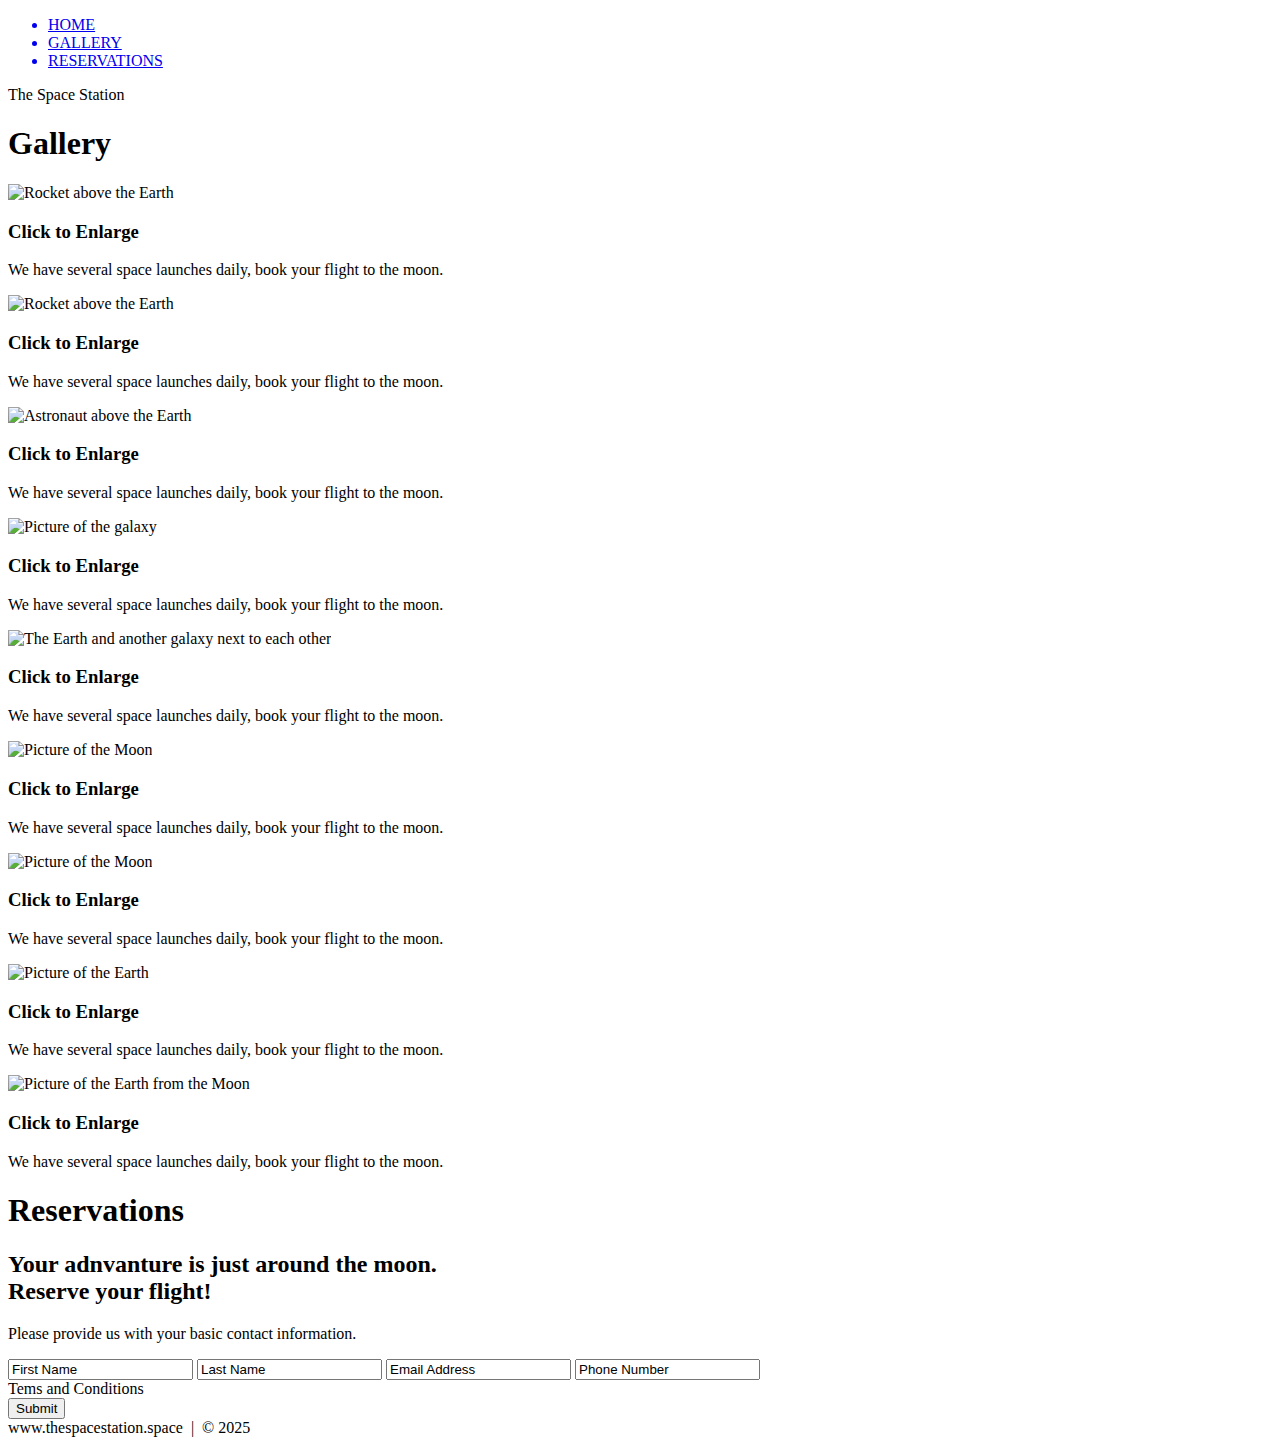
==== One_page_site/index.html @ 695b520e "add" ====
<!DOCTYPE html>
<html lang ="en">
	<head>
		<title>The Space Station</title>
		<link rel="stylesheet" type="text/css" href="****.css">
	</head>
	<body>

		<!-- NAV BAR -->
		<div>
			<div>
				<ul>
					<a href="#home"><li>HOME</li></a>
					<a href="#gallery"><li>GALLERY</li></a>
					<a href="#contact"><li>RESERVATIONS</li></a>
				</ul>
			</div>
		</div>
		<!-- NAV BAR END-->
		
		<!-- HOME -->
		<div id="home">
			<div>
				<div>
					<span>The Space Station</span>
				</div>
			</div>
		</div>
		<!-- HOME END -->
		
		<!-- GALLERY -->
		<section>
			<div id="gallery">
				<h1>Gallery</h1>
				<div>
					
					<!-- PHOTOS 1 -->
					<div>
						<div>
							<img src="images/thumb/thumbnail_1.jpg" alt="Rocket above the Earth">
							<div>
								<h3>Click to Enlarge</h3>
								<p>We have several space launches daily, book your flight to the moon.</p>
							</div>
						</div>
					</div>
					<!-- PHOTOS 1 END -->
					
					<!-- PHOTOS 2 -->
					<div>
						<div>
							<img src="images/thumb/thumbnail_2.jpg" alt="Rocket above the Earth">
							<div>
								<h3>Click to Enlarge</h3>
								<p>We have several space launches daily, book your flight to the moon.</p>
							</div>
						</div>
					</div>
					<!-- PHOTOS 2 END -->
					
					<!-- PHOTOS 3 -->
					<div>
						<div>
							<img src="images/thumb/thumbnail_3.jpg" alt="Astronaut above the Earth">
							<div>
								<h3>Click to Enlarge</h3>
								<p>We have several space launches daily, book your flight to the moon.</p>
							</div>
						</div>
					</div>
					<!-- PHOTOS 3 END -->
					
					<!-- PHOTOS 4 -->
					<div>
						<div>
							<img src="images/thumb/thumbnail_4.jpg" alt="Picture of the galaxy">
							<div>
								<h3>Click to Enlarge</h3>
								<p>We have several space launches daily, book your flight to the moon.</p>
							</div>
						</div>
					</div>
					<!-- PHOTOS 4 END -->
					
					<!-- PHOTOS 5 -->
					<div>
						<div>
							<img src="images/thumb/thumbnail_5.jpg" alt="The Earth and another galaxy next to each other">
							<div>
								<h3>Click to Enlarge</h3>
								<p>We have several space launches daily, book your flight to the moon.</p>
							</div>
						</div>
					</div>
					<!-- PHOTOS 5 END -->
					
					<!-- PHOTOS 6 -->
					<div>
						<div>
							<img src="images/thumb/thumbnail_6.jpg" alt="Picture of the Moon">
							<div>
								<h3>Click to Enlarge</h3>
								<p>We have several space launches daily, book your flight to the moon.</p>
							</div>
						</div>
					</div>
					<!-- PHOTOS 6 END -->
					
					<!-- PHOTOS 7 -->
					<div>
						<div>
							<img src="images/thumb/thumbnail_7.jpg" alt="Picture of the Moon">
							<div>
								<h3>Click to Enlarge</h3>
								<p>We have several space launches daily, book your flight to the moon.</p>
							</div>
						</div>
					</div>
					<!-- PHOTOS 7 END -->
					
					<!-- PHOTOS 8 -->
					<div>
						<div>
							<img src="images/thumb/thumbnail_8.jpg" alt="Picture of the Earth">
							<div>
								<h3>Click to Enlarge</h3>
								<p>We have several space launches daily, book your flight to the moon.</p>
							</div>
						</div>
					</div>
					<!-- PHOTOS 8 END -->
					
					<!-- PHOTOS 9 -->
					<div>
						<div>
							<img src="images/thumb/thumbnail_9.jpg" alt="Picture of the Earth from the Moon">
							<div>
								<h3>Click to Enlarge</h3>
								<p>We have several space launches daily, book your flight to the moon.</p>
							</div>
						</div>
					</div>
					<!-- PHOTOS 9 END -->
					
				</div>
			</div>
		</section>
		<!-- GALLERY END -->
		
		<!-- RESERVATIONS -->
		<section>
			<div id="contact">
				<div>
					<h1>Reservations</h1>
					<div>
						<h2><span>Your adnvanture is just around the moon.</span>
							<br />Reserve your flight!
						</h2>
						<p>
							Please provide us with your basic contact information.
						</p>
						<div>
							<form action"" method="post">
								<input class="rsvp" type="text" value ="First Name">
								<input class="rsvp" type="text" value ="Last Name">
								<input class="rsvp" type="text" value ="Email Address">
								<input class="rsvp" type="text" value ="Phone Number">
								<div class="form-spacer">
									<label class="terms">Tems and Conditions</label>
								</div>
								<div>
									<input type="submit" value="Submit">
								</div>
							</form>
						</div>
					</div>
				</div>
			</div>
		</section>
		<!-- RESERVATIONS END -->
		
		<!-- FOOTER -->
		<div>
			www.thespacestation.space &nbsp;|&nbsp; &copy; 2025
		</div>
		<!-- FOOTER END -->
	</body>
</html>
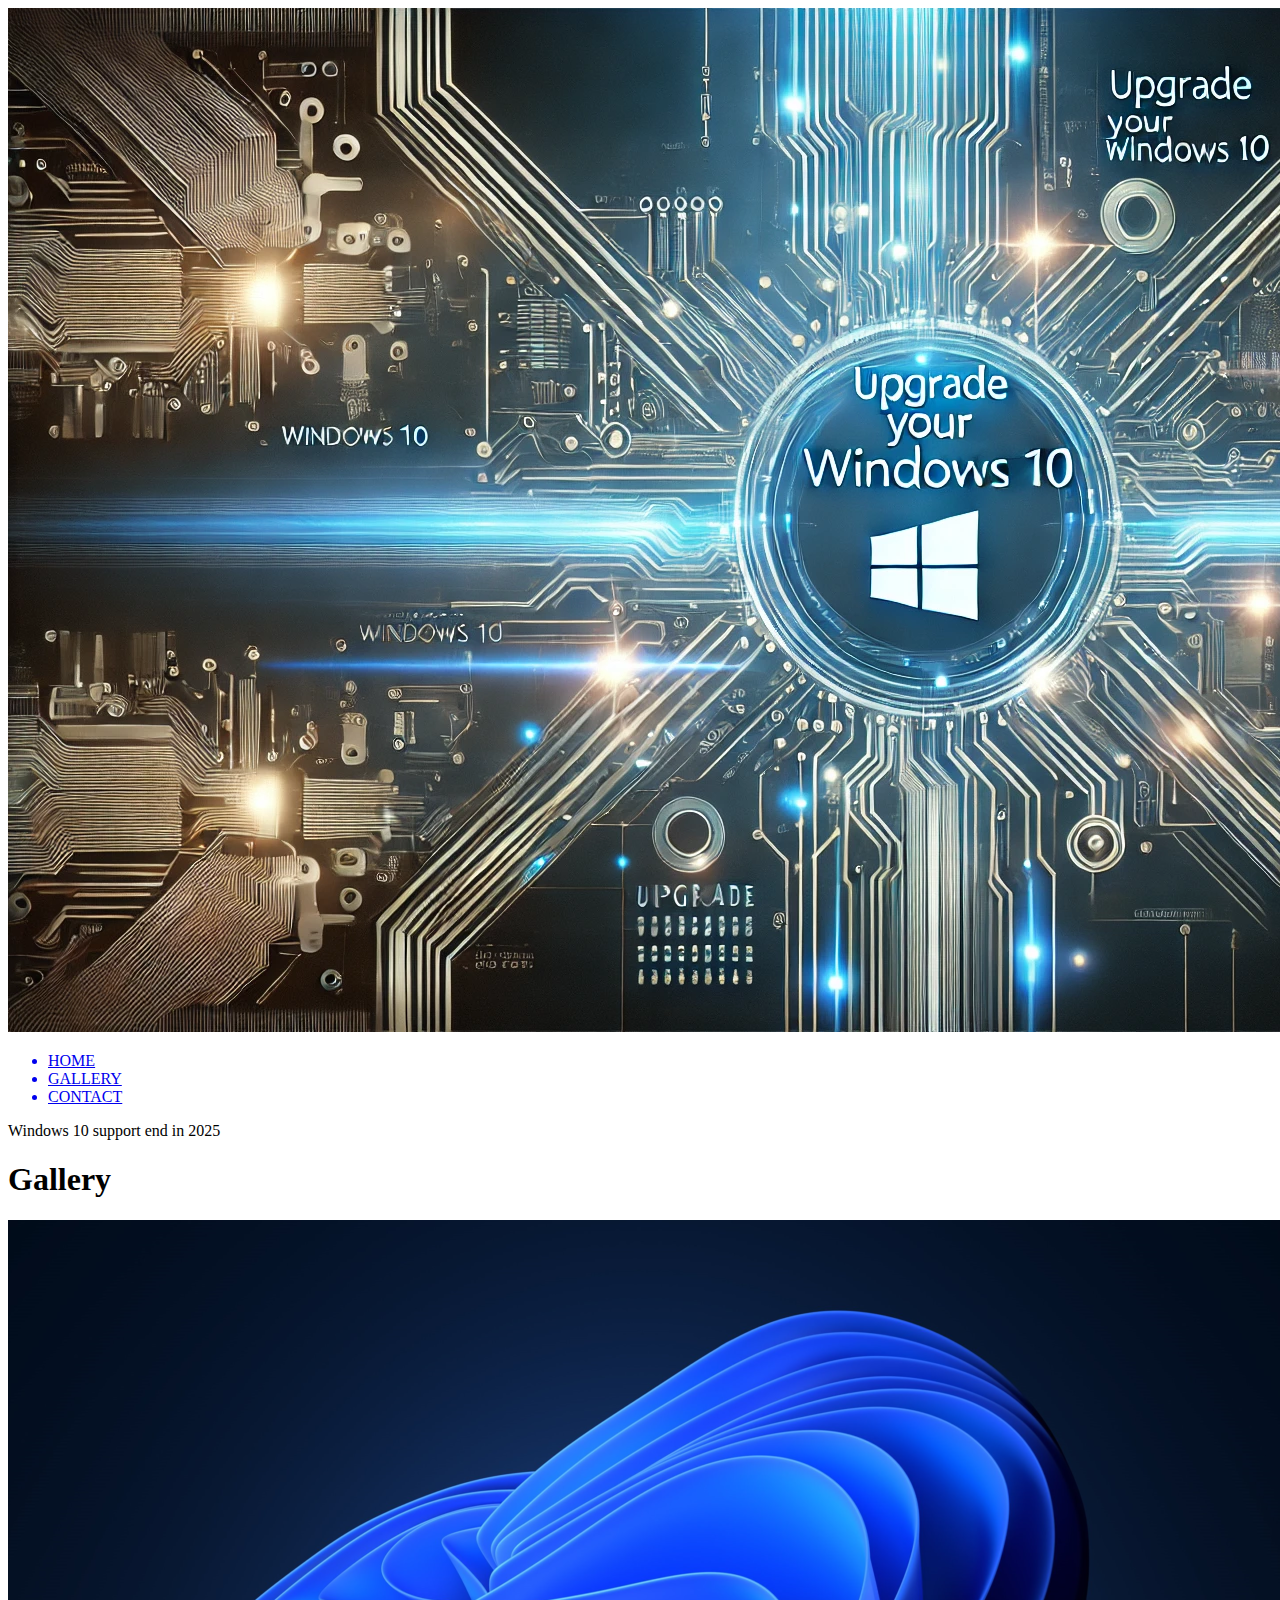
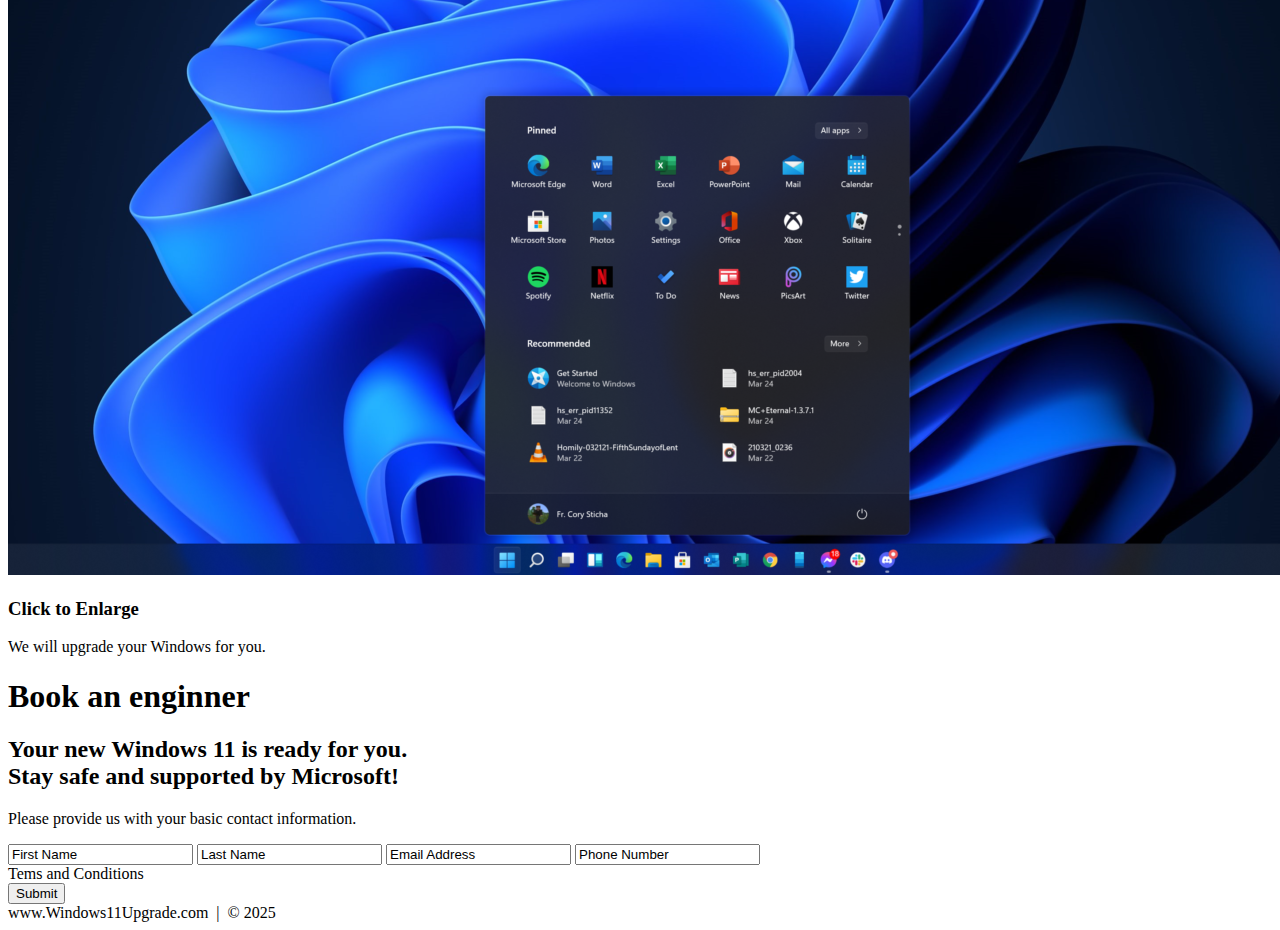
==== commit 6d27cb84: "add" ====
--- a/One_page_site/index.html
+++ b/One_page_site/index.html
@@ -1,18 +1,24 @@
 <!DOCTYPE html>
 <html lang ="en">
 	<head>
-		<title>The Space Station</title>
-		<link rel="stylesheet" type="text/css" href="****.css">
+		<title>Upgrade Your Windows 10</title>
+		<link rel="stylesheet" type="text/css" href="styles.css">
 	</head>
 	<body>
 
+		<!-- WIN 10 support -->
+		<div id="top_logo">
+			<img src="images/Win10upgrade.png" alt="Windoes 10 Upgrade Logo">
+		</div>
+		<!-- WIN 10 support END-->
+		
 		<!-- NAV BAR -->
 		<div>
 			<div>
 				<ul>
 					<a href="#home"><li>HOME</li></a>
 					<a href="#gallery"><li>GALLERY</li></a>
-					<a href="#contact"><li>RESERVATIONS</li></a>
+					<a href="#contact"><li>CONTACT</li></a>
 				</ul>
 			</div>
 		</div>
@@ -22,7 +28,7 @@
 		<div id="home">
 			<div>
 				<div>
-					<span>The Space Station</span>
+					<span>Windows 10 support end in 2025</span>
 				</div>
 			</div>
 		</div>
@@ -37,110 +43,14 @@
 					<!-- PHOTOS 1 -->
 					<div>
 						<div>
-							<img src="images/thumb/thumbnail_1.jpg" alt="Rocket above the Earth">
+							<img src="images/thumb/Windows11.png" alt="Your new Windows 11">
 							<div>
 								<h3>Click to Enlarge</h3>
-								<p>We have several space launches daily, book your flight to the moon.</p>
+								<p>We will upgrade your Windows for you.</p>
 							</div>
 						</div>
 					</div>
 					<!-- PHOTOS 1 END -->
-					
-					<!-- PHOTOS 2 -->
-					<div>
-						<div>
-							<img src="images/thumb/thumbnail_2.jpg" alt="Rocket above the Earth">
-							<div>
-								<h3>Click to Enlarge</h3>
-								<p>We have several space launches daily, book your flight to the moon.</p>
-							</div>
-						</div>
-					</div>
-					<!-- PHOTOS 2 END -->
-					
-					<!-- PHOTOS 3 -->
-					<div>
-						<div>
-							<img src="images/thumb/thumbnail_3.jpg" alt="Astronaut above the Earth">
-							<div>
-								<h3>Click to Enlarge</h3>
-								<p>We have several space launches daily, book your flight to the moon.</p>
-							</div>
-						</div>
-					</div>
-					<!-- PHOTOS 3 END -->
-					
-					<!-- PHOTOS 4 -->
-					<div>
-						<div>
-							<img src="images/thumb/thumbnail_4.jpg" alt="Picture of the galaxy">
-							<div>
-								<h3>Click to Enlarge</h3>
-								<p>We have several space launches daily, book your flight to the moon.</p>
-							</div>
-						</div>
-					</div>
-					<!-- PHOTOS 4 END -->
-					
-					<!-- PHOTOS 5 -->
-					<div>
-						<div>
-							<img src="images/thumb/thumbnail_5.jpg" alt="The Earth and another galaxy next to each other">
-							<div>
-								<h3>Click to Enlarge</h3>
-								<p>We have several space launches daily, book your flight to the moon.</p>
-							</div>
-						</div>
-					</div>
-					<!-- PHOTOS 5 END -->
-					
-					<!-- PHOTOS 6 -->
-					<div>
-						<div>
-							<img src="images/thumb/thumbnail_6.jpg" alt="Picture of the Moon">
-							<div>
-								<h3>Click to Enlarge</h3>
-								<p>We have several space launches daily, book your flight to the moon.</p>
-							</div>
-						</div>
-					</div>
-					<!-- PHOTOS 6 END -->
-					
-					<!-- PHOTOS 7 -->
-					<div>
-						<div>
-							<img src="images/thumb/thumbnail_7.jpg" alt="Picture of the Moon">
-							<div>
-								<h3>Click to Enlarge</h3>
-								<p>We have several space launches daily, book your flight to the moon.</p>
-							</div>
-						</div>
-					</div>
-					<!-- PHOTOS 7 END -->
-					
-					<!-- PHOTOS 8 -->
-					<div>
-						<div>
-							<img src="images/thumb/thumbnail_8.jpg" alt="Picture of the Earth">
-							<div>
-								<h3>Click to Enlarge</h3>
-								<p>We have several space launches daily, book your flight to the moon.</p>
-							</div>
-						</div>
-					</div>
-					<!-- PHOTOS 8 END -->
-					
-					<!-- PHOTOS 9 -->
-					<div>
-						<div>
-							<img src="images/thumb/thumbnail_9.jpg" alt="Picture of the Earth from the Moon">
-							<div>
-								<h3>Click to Enlarge</h3>
-								<p>We have several space launches daily, book your flight to the moon.</p>
-							</div>
-						</div>
-					</div>
-					<!-- PHOTOS 9 END -->
 					
 				</div>
 			</div>
@@ -151,10 +61,10 @@
 		<section>
 			<div id="contact">
 				<div>
-					<h1>Reservations</h1>
+					<h1>Book an enginner</h1>
 					<div>
-						<h2><span>Your adnvanture is just around the moon.</span>
-							<br />Reserve your flight!
+						<h2><span>Your new Windows 11 is ready for you.</span>
+							<br />Stay safe and supported by Microsoft!
 						</h2>
 						<p>
 							Please provide us with your basic contact information.
@@ -181,7 +91,7 @@
 		
 		<!-- FOOTER -->
 		<div>
-			www.thespacestation.space &nbsp;|&nbsp; &copy; 2025
+			www.Windows11Upgrade.com &nbsp;|&nbsp; &copy; 2025
 		</div>
 		<!-- FOOTER END -->
 	</body>
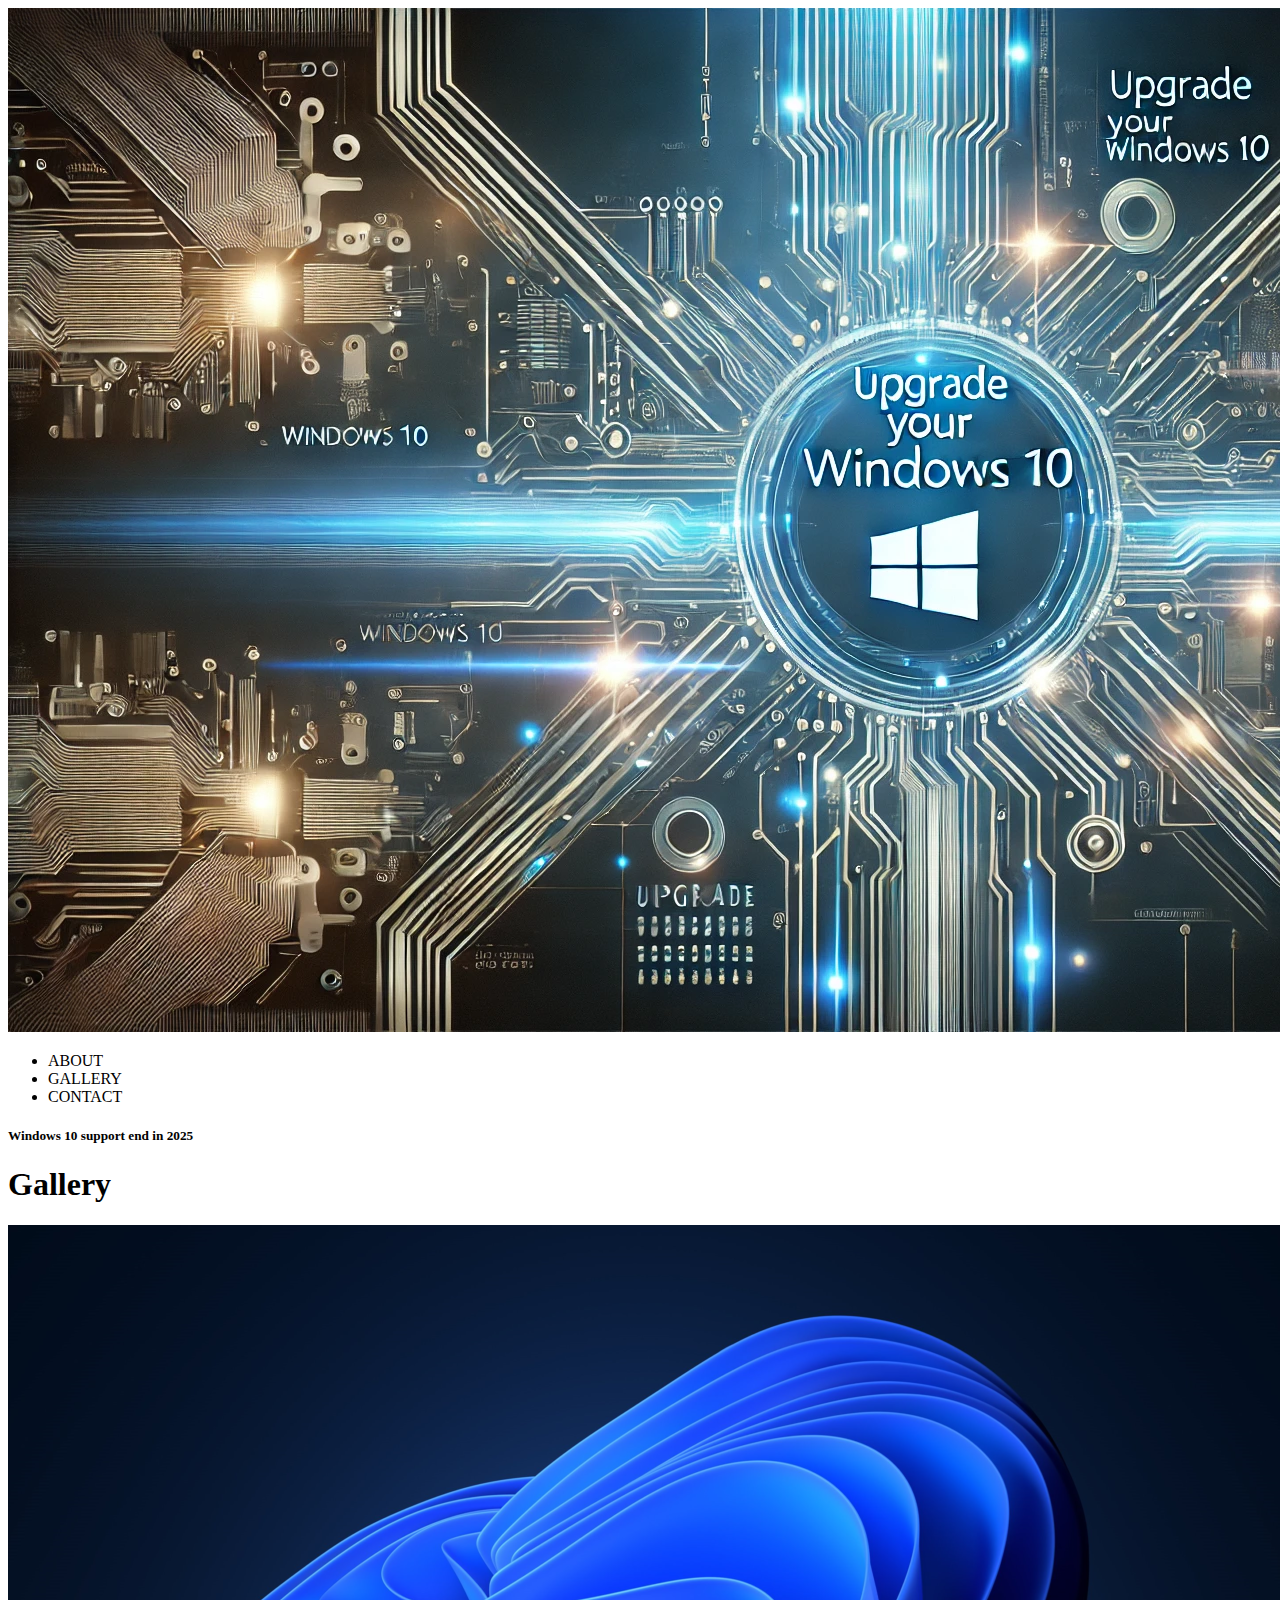
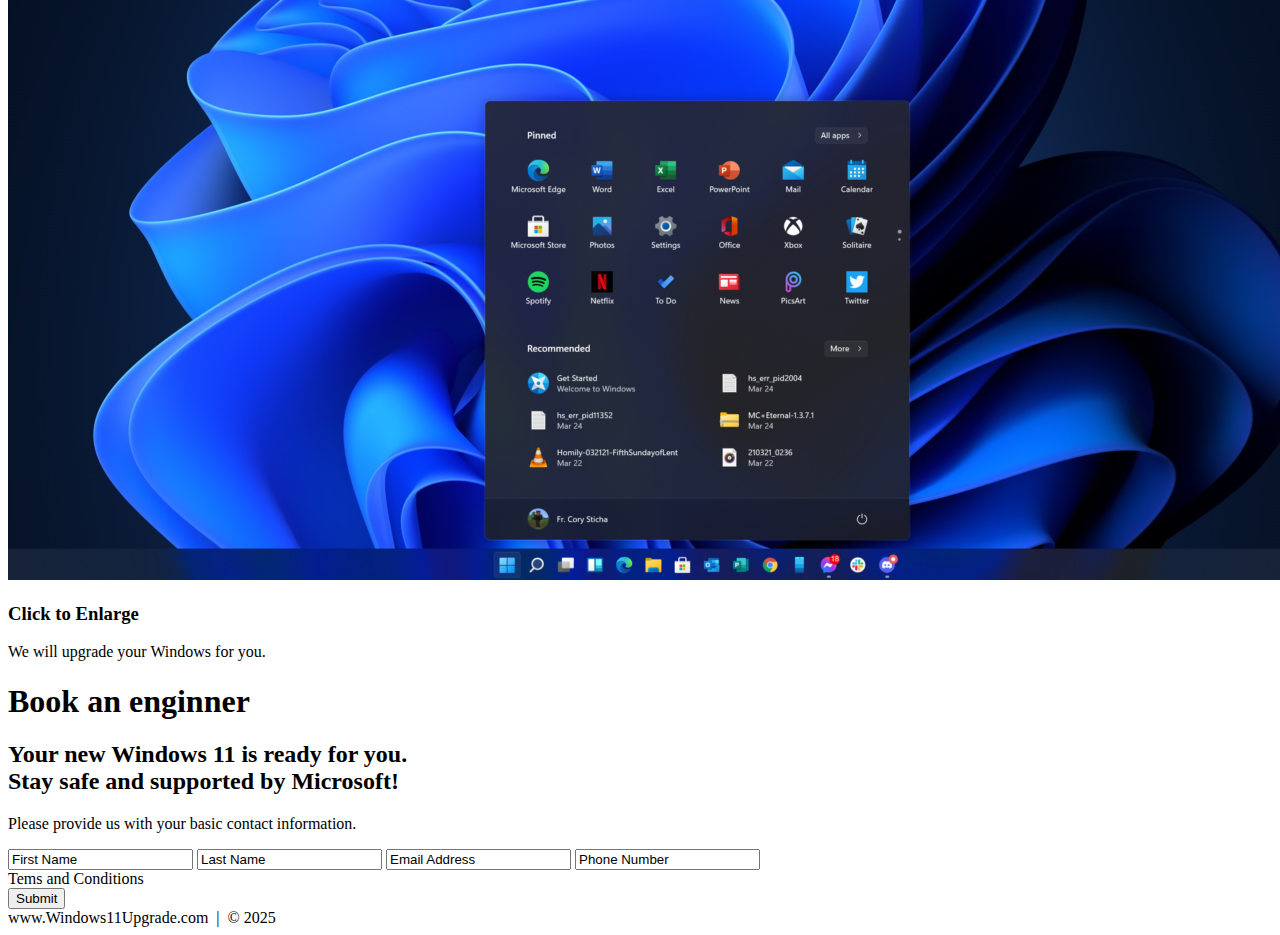
==== commit bfd3f173: "add" ====
--- a/One_page_site/index.html
+++ b/One_page_site/index.html
@@ -2,97 +2,106 @@
 <html lang ="en">
 	<head>
 		<title>Upgrade Your Windows 10</title>
-		<link rel="stylesheet" type="text/css" href="styles.css">
+		<link rel="stylesheet" href="C:\Users\BohusSERVER\OneDrive\Documents\GitHub\HTML & CSS Learning\Basic_HTML_and_CSS\One_page_site\css\styles.css">
 	</head>
 	<body>
+		<div class="whole_body">
 
-		<!-- WIN 10 support -->
-		<div id="top_logo">
-			<img src="images/Win10upgrade.png" alt="Windoes 10 Upgrade Logo">
-		</div>
-		<!-- WIN 10 support END-->
-		
-		<!-- NAV BAR -->
-		<div>
+			<!-- WIN 10 logo -->
+			<section id="logo">
+				<div id="top_logo">
+					<img id="logo" src="images/Win10upgrade.png" alt="Windows 10 Upgrade Logo">
+				</div>
+			</section>
+			<!-- WIN 10 support END-->
+			
 			<div>
-				<ul>
-					<a href="#home"><li>HOME</li></a>
-					<a href="#gallery"><li>GALLERY</li></a>
-					<a href="#contact"><li>CONTACT</li></a>
-				</ul>
-			</div>
-		</div>
-		<!-- NAV BAR END-->
-		
-		<!-- HOME -->
-		<div id="home">
-			<div>
-				<div>
-					<span>Windows 10 support end in 2025</span>
+				<!-- NAV BAR -->
+				<div id="bar">
+					<nav id="navbar">
+						<ul>
+							<a href="#about"></a><li>ABOUT</li>
+							<a href="#gallery"></a><li>GALLERY</li>
+							<a href="#contact"></a><li>CONTACT</li>
+						</ul>
+					</nav>
 				</div>
-			</div>
-		</div>
-		<!-- HOME END -->
-		
-		<!-- GALLERY -->
-		<section>
-			<div id="gallery">
-				<h1>Gallery</h1>
-				<div>
-					
-					<!-- PHOTOS 1 -->
+				<!-- NAV BAR END-->
+				
+				<!-- ABOUT -->
+				<section id="about">
 					<div>
 						<div>
-							<img src="images/thumb/Windows11.png" alt="Your new Windows 11">
 							<div>
-								<h3>Click to Enlarge</h3>
-								<p>We will upgrade your Windows for you.</p>
+								<h5>Windows 10 support end in 2025</h5>
+								<span></span>
 							</div>
 						</div>
 					</div>
-					<!-- PHOTOS 1 END -->
-					
-				</div>
-			</div>
-		</section>
-		<!-- GALLERY END -->
-		
-		<!-- RESERVATIONS -->
-		<section>
-			<div id="contact">
-				<div>
-					<h1>Book an enginner</h1>
+				</section>
+				<!-- ABOUT END -->
+				
+				<!-- GALLERY -->
+				<section id="gallery">
 					<div>
-						<h2><span>Your new Windows 11 is ready for you.</span>
-							<br />Stay safe and supported by Microsoft!
-						</h2>
-						<p>
-							Please provide us with your basic contact information.
-						</p>
+						<h1>Gallery</h1>
 						<div>
-							<form action"" method="post">
-								<input class="rsvp" type="text" value ="First Name">
-								<input class="rsvp" type="text" value ="Last Name">
-								<input class="rsvp" type="text" value ="Email Address">
-								<input class="rsvp" type="text" value ="Phone Number">
-								<div class="form-spacer">
-									<label class="terms">Tems and Conditions</label>
+							
+							<!-- PHOTOS 1 -->
+							<div>
+								<div>
+									<img id="win11" src="images/thumb/Windows11.png" alt="Your new Windows 11">
+									<div>
+										<h3>Click to Enlarge</h3>
+										<p>We will upgrade your Windows for you.</p>
+									</div>
 								</div>
-								<div>
-									<input type="submit" value="Submit">
-								</div>
-							</form>
+							</div>
+							<!-- PHOTOS 1 END -->
+							
 						</div>
 					</div>
+				</section>
+				<!-- GALLERY END -->
+				
+				<!-- CONTACT -->
+				<section id="contact">
+					<div>
+						<div>
+							<h1>Book an enginner</h1>
+							<div>
+								<h2><span>Your new Windows 11 is ready for you.</span>
+									<br />Stay safe and supported by Microsoft!
+								</h2>
+								<p>
+									Please provide us with your basic contact information.
+								</p>
+								<div>
+									<form action"" method="post">
+										<input class="rsvp" type="text" value ="First Name">
+										<input class="rsvp" type="text" value ="Last Name">
+										<input class="rsvp" type="text" value ="Email Address">
+										<input class="rsvp" type="text" value ="Phone Number">
+										<div class="form-spacer">
+											<label class="terms">Tems and Conditions</label>
+										</div>
+										<div>
+											<input type="submit" value="Submit">
+										</div>
+									</form>
+								</div>
+							</div>
+						</div>
+					</div>
+				</section>
+				<!-- CONTACT END -->
+				
+				<!-- FOOTER -->
+				<div id="footer">
+					www.Windows11Upgrade.com &nbsp;|&nbsp; &copy; 2025
 				</div>
+				<!-- FOOTER END -->
 			</div>
-		</section>
-		<!-- RESERVATIONS END -->
-		
-		<!-- FOOTER -->
-		<div>
-			www.Windows11Upgrade.com &nbsp;|&nbsp; &copy; 2025
 		</div>
-		<!-- FOOTER END -->
 	</body>
 </html>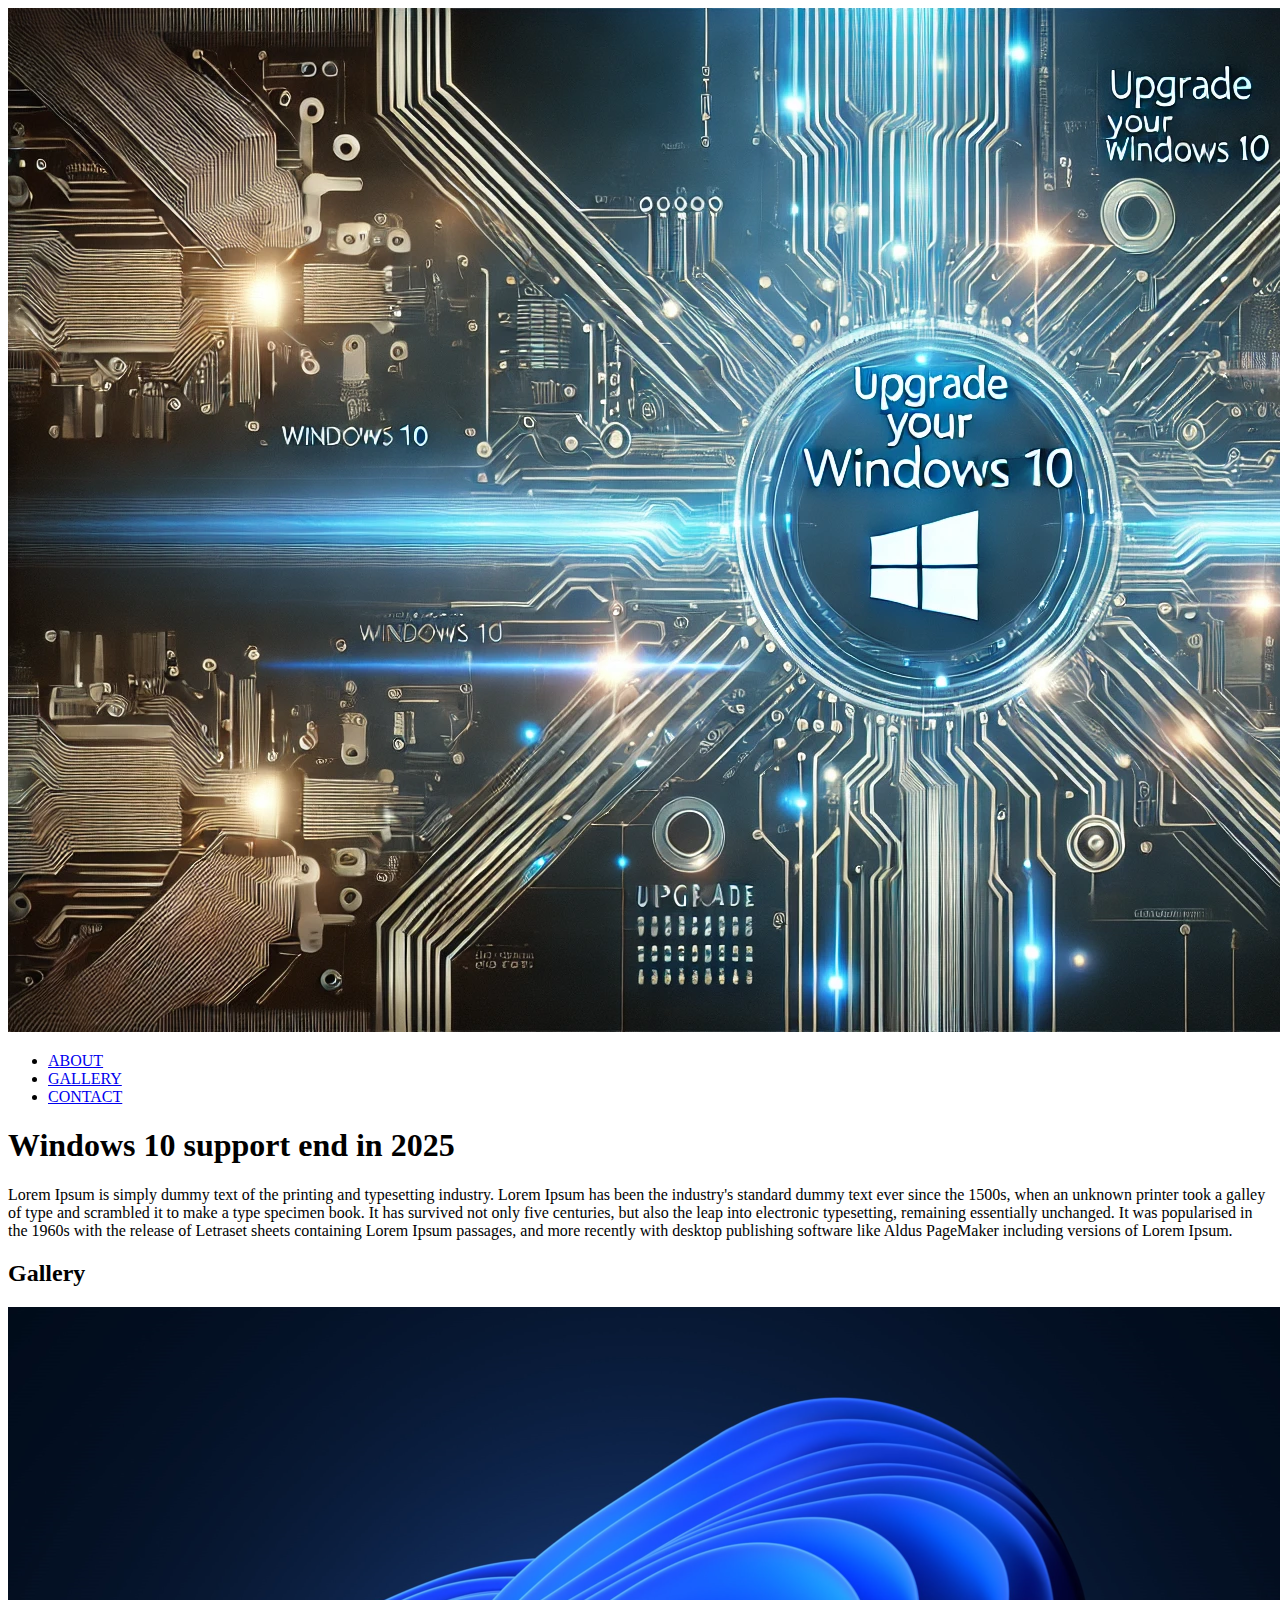
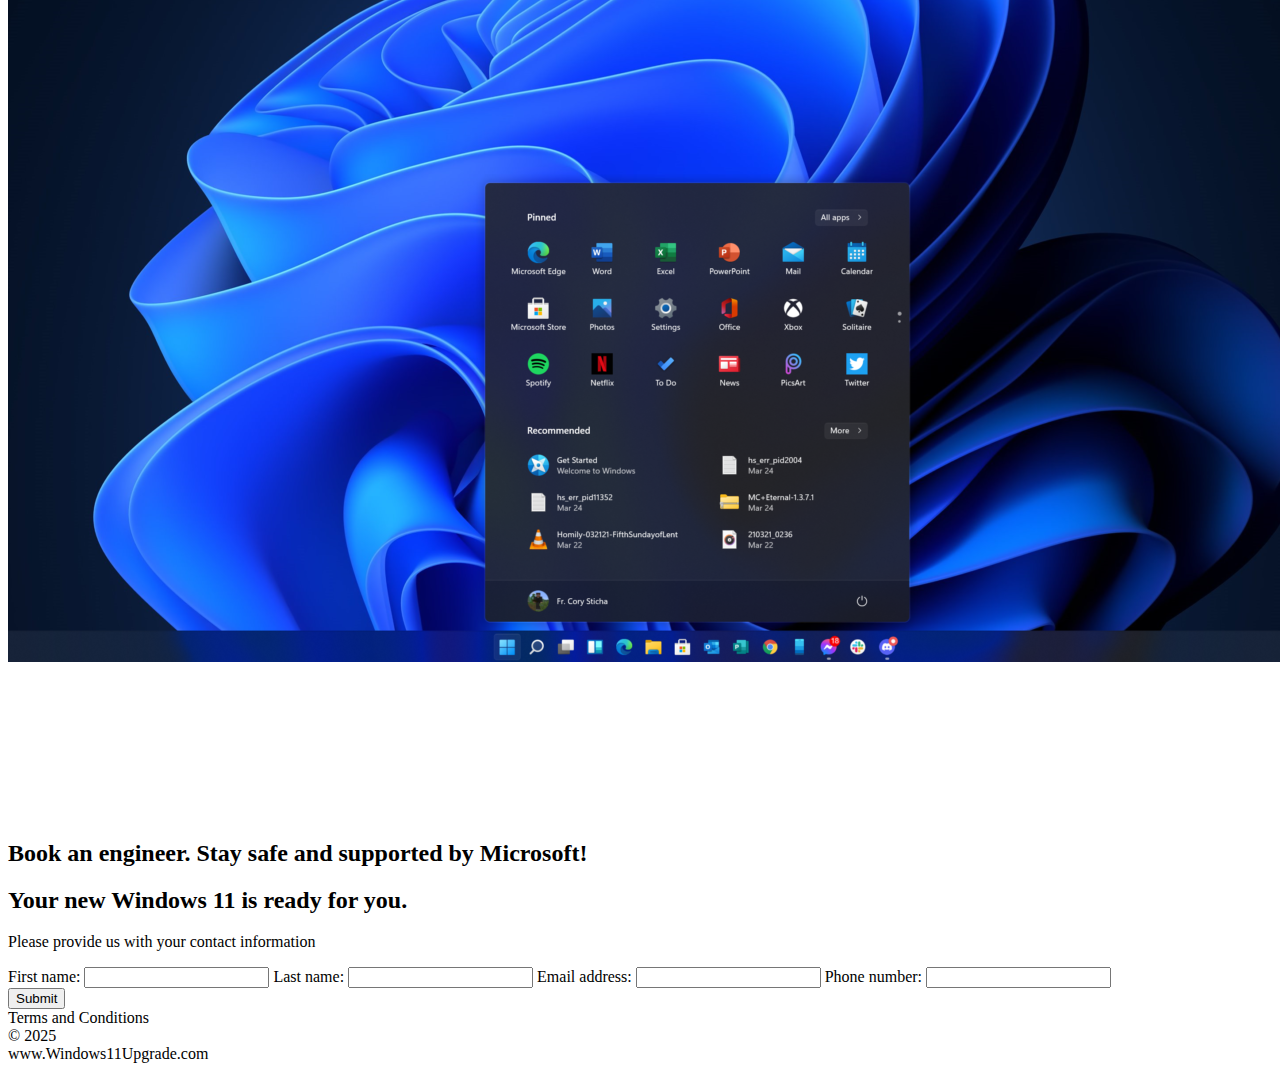
==== commit df640f77: "Final one page site" ====
--- a/One_page_site/index.html
+++ b/One_page_site/index.html
@@ -1,6 +1,8 @@
 <!DOCTYPE html>
 <html lang ="en">
 	<head>
+		<meta charset="UTF-8"/>
+		<meta name="viewport" content="width=device-width, initial-scale=1.0">
 		<title>Upgrade Your Windows 10</title>
 		<link rel="stylesheet" href="C:\Users\BohusSERVER\OneDrive\Documents\GitHub\HTML & CSS Learning\Basic_HTML_and_CSS\One_page_site\css\styles.css">
 	</head>
@@ -8,21 +10,21 @@
 		<div class="whole_body">
 
 			<!-- WIN 10 logo -->
-			<section id="logo">
+			<section>
 				<div id="top_logo">
-					<img id="logo" src="images/Win10upgrade.png" alt="Windows 10 Upgrade Logo">
+					<img id="Win10upgradeLogo" src="images/Win10upgrade.png" alt="Windows 10 Upgrade Logo">
 				</div>
 			</section>
 			<!-- WIN 10 support END-->
 			
-			<div>
+			<div id="above_bar">
 				<!-- NAV BAR -->
-				<div id="bar">
+				<div id="bar" class="move">
 					<nav id="navbar">
 						<ul>
-							<a href="#about"></a><li>ABOUT</li>
-							<a href="#gallery"></a><li>GALLERY</li>
-							<a href="#contact"></a><li>CONTACT</li>
+							<li><a href="#about">ABOUT</a></li>
+							<li><a href="#gallery">GALLERY</a></li>
+							<li><a href="#contact">CONTACT</a></li>
 						</ul>
 					</nav>
 				</div>
@@ -30,13 +32,9 @@
 				
 				<!-- ABOUT -->
 				<section id="about">
-					<div>
-						<div>
-							<div>
-								<h5>Windows 10 support end in 2025</h5>
-								<span></span>
-							</div>
-						</div>
+					<div class="move">
+						<h1>Windows 10 support end in 2025</h1>
+						<span>Lorem Ipsum is simply dummy text of the printing and typesetting industry. Lorem Ipsum has been the industry's standard dummy text ever since the 1500s, when an unknown printer took a galley of type and scrambled it to make a type specimen book. It has survived not only five centuries, but also the leap into electronic typesetting, remaining essentially unchanged. It was popularised in the 1960s with the release of Letraset sheets containing Lorem Ipsum passages, and more recently with desktop publishing software like Aldus PageMaker including versions of Lorem Ipsum.</span>
 					</div>
 				</section>
 				<!-- ABOUT END -->
@@ -44,21 +42,21 @@
 				<!-- GALLERY -->
 				<section id="gallery">
 					<div>
-						<h1>Gallery</h1>
-						<div>
+						<h2>Gallery</h2>
+						<div id="makeinline" class="move">
 							
-							<!-- PHOTOS 1 -->
-							<div>
-								<div>
-									<img id="win11" src="images/thumb/Windows11.png" alt="Your new Windows 11">
-									<div>
-										<h3>Click to Enlarge</h3>
-										<p>We will upgrade your Windows for you.</p>
-									</div>
-								</div>
+							<!-- PHOTO -->
+							<div class="width40">
+								<img id="win11" src="images/thumb/Windows11.png" alt="Your new Windows 11">
 							</div>
-							<!-- PHOTOS 1 END -->
-							
+							<!-- PHOTO END -->
+
+							<!-- VIDEO -->
+							<div class="width40">
+								<iframe width="100%" height="100%" src="https://www.youtube.com/embed/P7hAO2Lwlm4?si=Ww_MHMzSYrzxJ8Dm" title="YouTube video player" frameborder="0" allow="accelerometer; autoplay; clipboard-write; encrypted-media; gyroscope; picture-in-picture; web-share" referrerpolicy="strict-origin-when-cross-origin" allowfullscreen></iframe>
+							</div>
+							<!-- VIDEO END -->
+							 
 						</div>
 					</div>
 				</section>
@@ -68,24 +66,29 @@
 				<section id="contact">
 					<div>
 						<div>
-							<h1>Book an enginner</h1>
+							<h2 class="above-form">Book an engineer. Stay safe and supported by Microsoft!</h2>
+							<div class="above-form">
+								<h2>Your new Windows 11 is ready for you.</h2>
+								<p>
+									Please provide us with your contact information
+								</p>
+							</div>
 							<div>
-								<h2><span>Your new Windows 11 is ready for you.</span>
-									<br />Stay safe and supported by Microsoft!
-								</h2>
-								<p>
-									Please provide us with your basic contact information.
-								</p>
 								<div>
-									<form action"" method="post">
-										<input class="rsvp" type="text" value ="First Name">
-										<input class="rsvp" type="text" value ="Last Name">
-										<input class="rsvp" type="text" value ="Email Address">
-										<input class="rsvp" type="text" value ="Phone Number">
-										<div class="form-spacer">
-											<label class="terms">Tems and Conditions</label>
-										</div>
-										<div>
+									<form action"bohumil.kolouch@gmail.com" method="post">
+										<label for="first_name">First name: 
+											<input class="box-move" id="first_name" name="first_name" type="text" required/>
+										</label>
+										<label for="last_name">Last name: 
+											<input class="box-move" id="last_name" name="last_name" type="text" required />
+										</label>
+										<label for="email_address">Email address: 
+											<input class="box-move1" id="email_address" name="email_address" type="email" required />
+										</label>
+										<label for="phone_number">Phone number: 
+											<input class="box-move1" id="phone_number" name="phone_number" type="tel" required />
+										</label>
+										<div id="submit">
 											<input type="submit" value="Submit">
 										</div>
 									</form>
@@ -97,8 +100,10 @@
 				<!-- CONTACT END -->
 				
 				<!-- FOOTER -->
-				<div id="footer">
-					www.Windows11Upgrade.com &nbsp;|&nbsp; &copy; 2025
+				<div class="footer">
+					<div id="TandC">Terms and Conditions</div>
+					<div id="copyright">&copy; 2025</div>
+					<div id="site">www.Windows11Upgrade.com</div>
 				</div>
 				<!-- FOOTER END -->
 			</div>
